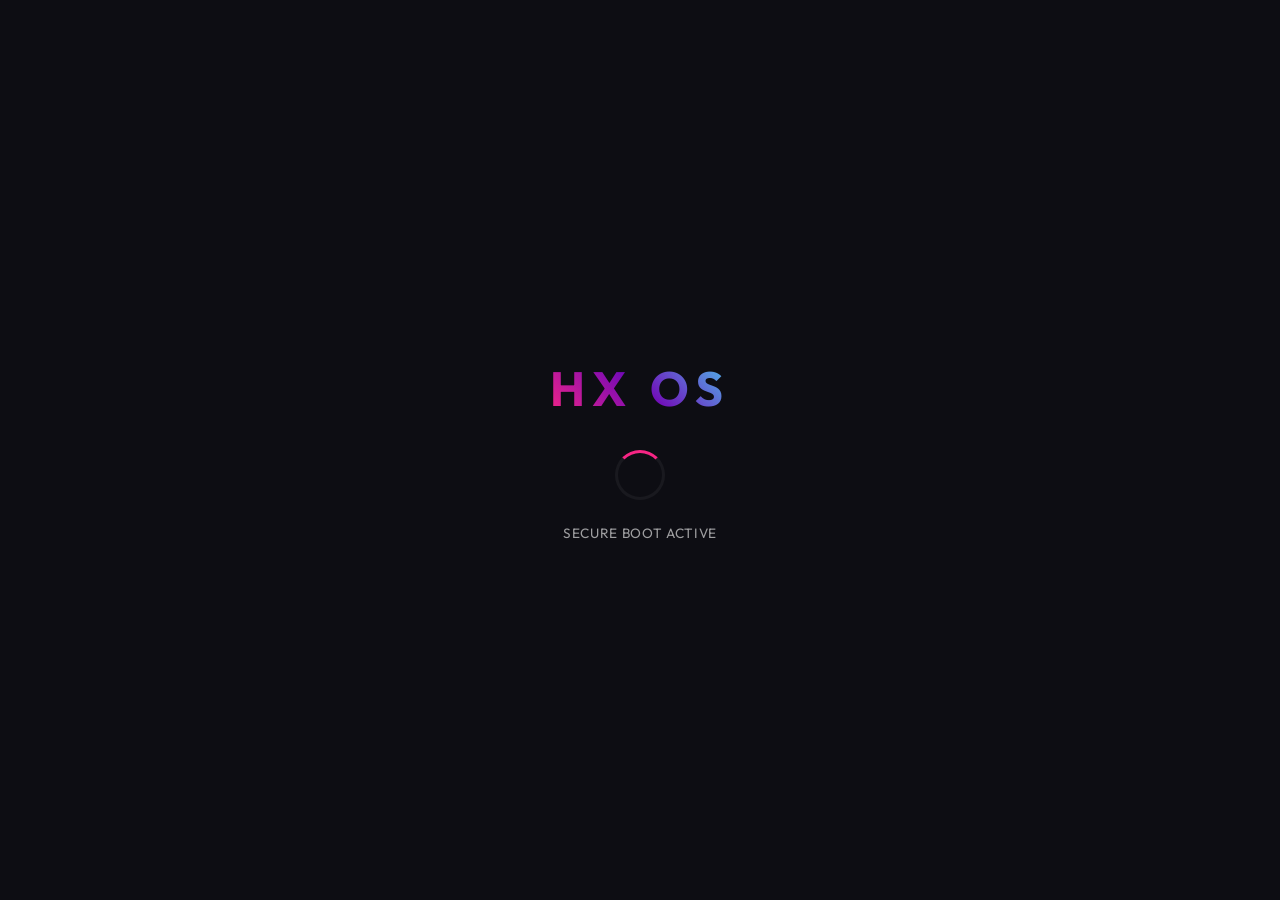
==== index.html @ 65b86fa2 "Add files via upload" ====
<!DOCTYPE html>
<html lang="en">
<head>
  <meta charset="UTF-8">
  <meta name="viewport" content="width=device-width, initial-scale=1.0">
  <title>HX OS - Operating System Simulator</title>
  <link rel="stylesheet" href="index.css">
  <!-- Connect Eel bindings -->
  <script type="text/javascript" src="/eel.js"></script>
</head>
<body class="theme-dark">

  <!-- 1. System Boot Screen -->
  <div id="boot-screen" class="boot-screen">
    <div class="boot-logo">HX OS</div>
    <div class="boot-spinner"></div>
    <p style="margin-top: 1.5rem; font-family: var(--font-sans); font-size: 0.85rem; color: var(--text-muted); letter-spacing: 0.05em;">SECURE BOOT ACTIVE</p>
  </div>

  <!-- 2. System Installation Wizard -->
  <div id="installer-overlay" class="installer-overlay" style="display: none;">
    <div class="installer-wizard glass-panel">
      <div id="wizard-step-welcome">
        <div class="installer-header">
          <h2>Install HX OS</h2>
          <p class="installer-subtitle">Welcome to the HX Operating System installer wizard.</p>
        </div>
        <img style="width: 120px; height: 120px; margin-bottom: 2rem;" src="data:image/svg+xml;utf8,<svg xmlns='http://www.w3.org/2000/svg' viewBox='0 0 24 24' fill='%23f72585'><path d='M19 3H5c-1.1 0-2 .9-2 2v14c0 1.1.9 2 2 2h14c1.1 0 2-.9 2-2V5c0-1.1-.9-2-2-2zm-3 6h-3V6h-2v3H8v2h3v3h2v-3h3V9z'/></svg>" alt="Install Icon">
        <div>
          <button class="installer-action-btn" onclick="goToStep('editions')">Get Started</button>
        </div>
      </div>

      <div id="wizard-step-editions" style="display: none;">
        <div class="installer-header">
          <h2>Choose HX OS Edition</h2>
          <p class="installer-subtitle">Select the software configuration tailored to your hardware needs.</p>
        </div>
        <div class="editions-grid">
          <div class="edition-card" id="ed-education" onclick="selectEdition('HX education')">
            <h4>HX Education</h4>
            <p>Classroom optimized tools, focused learning filters, lightweight background.</p>
          </div>
          <div class="edition-card" id="ed-student" onclick="selectEdition('HX student')">
            <h4>HX Student</h4>
            <p>Productivity workspace, student planner widgets, high-efficiency dark theme.</p>
          </div>
          <div class="edition-card" id="ed-school" onclick="selectEdition('HX school')">
            <h4>HX School</h4>
            <p>Collaborative features, local classroom share nodes, kids friendly layout.</p>
          </div>
          <div class="edition-card" id="ed-university" onclick="selectEdition('HX university')">
            <h4>HX University</h4>
            <p>Research packages, advanced coding compilers, full engineering libraries.</p>
          </div>
          <div class="edition-card" id="ed-home" onclick="selectEdition('HX home')">
            <h4>HX Home</h4>
            <p>Perfect for daily browser use, video streaming and default glass customization.</p>
          </div>
          <div class="edition-card" id="ed-pro" onclick="selectEdition('HX pro')">
            <h4>HX Pro</h4>
            <p>Full power-user tweaks, custom developer toolkits and optimal hardware rates.</p>
          </div>
          <div class="edition-card" id="ed-supercomputer" onclick="selectEdition('HX super computer')">
            <h4>HX Super Computer</h4>
            <p>Command line CLI environment. Green CRT visual console. Extremely lightweight, no wallpaper.</p>
          </div>
        </div>
        <div style="display: flex; gap: 1rem; justify-content: center;">
          <button class="installer-action-btn" style="background: rgba(255,255,255,0.08); border: 1px solid var(--bg-border); color: var(--text-main);" onclick="goToStep('welcome')">Back</button>
          <button class="installer-action-btn" id="btn-edition-next" disabled onclick="startInstallation()">Begin Setup</button>
        </div>
      </div>

      <div id="wizard-step-progress" style="display: none;">
        <div class="installer-header">
          <h2>Configuring Kernel Files</h2>
          <p class="installer-subtitle" id="wizard-progress-title">Writing system files into internal disk partition...</p>
        </div>
        <div class="installer-progress-container">
          <div class="progress-bar-bg">
            <div class="progress-bar-fill" id="wizard-progress-bar"></div>
          </div>
          <div class="progress-log" id="wizard-progress-log">Initializing partition mount...</div>
        </div>
      </div>

      <div id="wizard-step-complete" style="display: none;">
        <div class="installer-header">
          <h2>Installation Complete</h2>
          <p class="installer-subtitle">HX OS is configured and ready for production boot cycles.</p>
        </div>
        <img style="width: 100px; height: 100px; margin-bottom: 2rem;" src="data:image/svg+xml;utf8,<svg xmlns='http://www.w3.org/2000/svg' viewBox='0 0 24 24' fill='%232ecc71'><path d='M9 16.2L4.8 12l-1.4 1.4L9 19 21 7l-1.4-1.4L9 16.2z'/></svg>" alt="Success Icon">
        <div>
          <button class="installer-action-btn" style="background: #2ecc71; box-shadow: 0 4px 15px rgba(46, 204, 113, 0.4);" onclick="bootSystem()">Start HX OS</button>
        </div>
      </div>
    </div>
  </div>

  <!-- 3. Dynamic Visual Desktop UI -->
  <div id="desktop-shell" class="desktop-shell" style="display: none;">
    <div id="os-background" class="os-background"></div>
    
    <!-- Drag/Drop Workspace Area -->
    <div class="desktop-workspace" id="desktop-workspace" ondragover="event.preventDefault()">
      <!-- Desktop Icons -->
      <div class="desktop-icons-container" id="desktop-icons">
        <!-- Rendered by JS -->
      </div>
      
      <!-- Floating Windows Stack will spawn here -->
    </div>

    <!-- Start Menu Drawer -->
    <div class="start-menu glass-panel" id="start-menu">
      <input type="text" class="start-search-box" id="start-search" placeholder="Type app name to filter..." oninput="filterStartApps()">
      <div class="start-section-title">Pinned Applications</div>
      <div class="start-apps-grid" id="start-apps-grid">
        <!-- Rendered by JS -->
      </div>
      <div class="start-footer">
        <div class="start-user">
          <div class="start-user-avatar" id="avatar-char">H</div>
          <div>
            <div class="start-user-name" id="user-role-label">HX User</div>
            <div style="font-size: 0.7rem; color: var(--text-muted);" id="user-edition-label">HX Pro Edition</div>
          </div>
        </div>
        <button class="power-btn" onclick="shutdownSystem()" title="Shutdown/Reboot">⏻</button>
      </div>
    </div>

    <!-- Bottom Taskbar -->
    <div class="system-taskbar glass-panel" id="system-taskbar">
      <div class="taskbar-left">
        <button class="start-btn" onclick="toggleStartMenu()">HX</button>
        <div class="taskbar-shortcuts" id="taskbar-shortcuts">
          <!-- Quick shortcuts generated by JS -->
        </div>
      </div>
      <div class="taskbar-right">
        <div class="system-clock" id="system-clock">12:00 PM</div>
      </div>
    </div>
  </div>

  <!-- 4. Retro CRT Command Line Terminal Shell (HX Super Computer Mode) -->
  <div id="terminal-shell" class="terminal-shell" style="display: none;">
    <div class="crt-overlay"></div>
    <div class="terminal-container" id="terminal-container" onclick="focusTerminal()">
      <div class="terminal-log" id="terminal-log"></div>
      <div class="terminal-prompt-line">
        <span class="terminal-prompt-symbol">HX_SUPER_COMPUTER@OS:~#</span>
        <input type="text" class="terminal-input" id="terminal-input" autocomplete="off" autofocus onkeydown="handleTerminalCommand(event)">
      </div>
    </div>
  </div>

  <!-- Main System Core Script -->
  <script src="index.js"></script>
</body>
</html>
---- index.css ----
@import url('https://fonts.googleapis.com/css2?family=Outfit:wght@300;400;500;600;700&family=JetBrains+Mono:wght@400;500;700&display=swap');

/* Core Theme System */
:root {
  --font-sans: 'Outfit', sans-serif;
  --font-mono: 'JetBrains Mono', monospace;
  
  /* Defaults overridden dynamically by settingsos.json/theme */
  --accent-color: #f72585;
  --accent-rgb: 247, 37, 133;
  --transition-smooth: all 0.3s cubic-bezier(0.25, 0.8, 0.25, 1);
  --transition-bounce: all 0.4s cubic-bezier(0.175, 0.885, 0.32, 1.275);
}

/* Light / Dark Context Modifiers */
.theme-dark {
  --bg-primary: rgba(18, 18, 18, 0.65);
  --bg-secondary: rgba(30, 30, 30, 0.8);
  --bg-glass-tint: rgba(247, 37, 133, 0.12); /* wallpaper blend */
  --bg-border: rgba(255, 255, 255, 0.12);
  --bg-border-focus: rgba(255, 255, 255, 0.25);
  --text-main: #ffffff;
  --text-muted: rgba(255, 255, 255, 0.6);
  --shadow-main: rgba(0, 0, 0, 0.5);
  --glass-blur: blur(25px);
}

.theme-light {
  --bg-primary: rgba(255, 255, 255, 0.65);
  --bg-secondary: rgba(240, 240, 240, 0.8);
  --bg-glass-tint: rgba(123, 44, 191, 0.08); /* wallpaper blend */
  --bg-border: rgba(0, 0, 0, 0.12);
  --bg-border-focus: rgba(0, 0, 0, 0.25);
  --text-main: #121212;
  --text-muted: rgba(0, 0, 0, 0.6);
  --shadow-main: rgba(0, 0, 0, 0.15);
  --glass-blur: blur(25px);
}

/* Global Reset */
* {
  box-sizing: border-box;
  margin: 0;
  padding: 0;
  user-select: none;
}

body {
  font-family: var(--font-sans);
  color: var(--text-main);
  background-color: #000;
  overflow: hidden;
  height: 100vh;
  width: 100vw;
}

/* Wallpaper Layer with Mica Glass overlay */
.os-background {
  position: absolute;
  top: 0;
  left: 0;
  width: 100%;
  height: 100%;
  z-index: 1;
  background-size: cover;
  background-position: center;
  transition: background var(--transition-smooth);
}

.os-background::before {
  content: '';
  position: absolute;
  top: 0;
  left: 0;
  width: 100%;
  height: 100%;
  background: var(--bg-glass-tint);
  backdrop-filter: saturate(1.2);
  z-index: 2;
  pointer-events: none;
}

/* Elegant Glass Panels */
.glass-panel {
  background: var(--bg-primary);
  backdrop-filter: var(--glass-blur);
  -webkit-backdrop-filter: var(--glass-blur);
  border: 1px solid var(--bg-border);
  box-shadow: 0 8px 32px 0 var(--shadow-main);
  color: var(--text-main);
}

/* System Bootscreen */
.boot-screen {
  position: absolute;
  top: 0;
  left: 0;
  width: 100vw;
  height: 100vh;
  background: #0d0d13;
  z-index: 9999;
  display: flex;
  flex-direction: column;
  align-items: center;
  justify-content: center;
  transition: opacity 0.8s ease-in-out;
}

.boot-logo {
  font-size: 3rem;
  font-weight: 700;
  background: linear-gradient(45deg, #f72585, #7209b7, #4cc9f0);
  background-clip: text;
  -webkit-background-clip: text;
  -webkit-text-fill-color: transparent;
  margin-bottom: 2rem;
  letter-spacing: 0.15em;
  animation: logo-glow 2s ease-in-out infinite alternate;
}

.boot-spinner {
  width: 50px;
  height: 50px;
  border: 3px solid rgba(255, 255, 255, 0.05);
  border-radius: 50%;
  border-top-color: var(--accent-color);
  animation: spin 1s cubic-bezier(0.5, 0, 0.5, 1) infinite;
}

/* Installer / Setup UI */
.installer-overlay {
  position: absolute;
  top: 0;
  left: 0;
  width: 100vw;
  height: 100vh;
  z-index: 9000;
  background: radial-gradient(circle at center, #1b1b2f 0%, #0c0c1e 100%);
  display: flex;
  align-items: center;
  justify-content: center;
}

.installer-wizard {
  width: 650px;
  padding: 3rem;
  border-radius: 20px;
  text-align: center;
  animation: window-spawn 0.5s cubic-bezier(0.34, 1.56, 0.64, 1);
}

.installer-header h2 {
  font-size: 2.2rem;
  font-weight: 700;
  margin-bottom: 0.5rem;
  letter-spacing: -0.02em;
}

.installer-subtitle {
  color: var(--text-muted);
  margin-bottom: 2.5rem;
}

.editions-grid {
  display: grid;
  grid-template-columns: repeat(2, 1fr);
  gap: 1rem;
  margin-bottom: 2.5rem;
  max-height: 250px;
  overflow-y: auto;
  padding-right: 0.5rem;
}

/* Scrollbar styling for glass containers */
::-webkit-scrollbar {
  width: 6px;
  height: 6px;
}
::-webkit-scrollbar-track {
  background: rgba(0, 0, 0, 0.05);
  border-radius: 3px;
}
::-webkit-scrollbar-thumb {
  background: var(--bg-border);
  border-radius: 3px;
}
::-webkit-scrollbar-thumb:hover {
  background: var(--accent-color);
}

.edition-card {
  background: rgba(255, 255, 255, 0.03);
  border: 1px solid var(--bg-border);
  border-radius: 12px;
  padding: 1rem;
  cursor: pointer;
  text-align: left;
  transition: var(--transition-bounce);
}

.edition-card:hover {
  background: rgba(255, 255, 255, 0.07);
  transform: translateY(-2px);
  border-color: var(--accent-color);
}

.edition-card.selected {
  background: rgba(var(--accent-rgb), 0.15);
  border-color: var(--accent-color);
  box-shadow: 0 0 15px rgba(var(--accent-rgb), 0.3);
}

.edition-card h4 {
  font-weight: 600;
  margin-bottom: 0.25rem;
}

.edition-card p {
  font-size: 0.8rem;
  color: var(--text-muted);
  line-height: 1.3;
}

.installer-action-btn {
  background: var(--accent-color);
  color: #fff;
  border: none;
  border-radius: 10px;
  padding: 0.9rem 2.2rem;
  font-size: 1rem;
  font-weight: 600;
  cursor: pointer;
  transition: var(--transition-bounce);
  box-shadow: 0 4px 15px rgba(var(--accent-rgb), 0.4);
}

.installer-action-btn:hover {
  transform: scale(1.05);
  box-shadow: 0 6px 20px rgba(var(--accent-rgb), 0.6);
}

.installer-progress-container {
  margin: 2rem 0;
}

.progress-bar-bg {
  width: 100%;
  height: 8px;
  background: rgba(255, 255, 255, 0.08);
  border-radius: 4px;
  overflow: hidden;
  margin-bottom: 0.75rem;
}

.progress-bar-fill {
  width: 0%;
  height: 100%;
  background: linear-gradient(90deg, var(--accent-color), #4cc9f0);
  transition: width 0.1s linear;
}

.progress-log {
  font-family: var(--font-mono);
  font-size: 0.8rem;
  color: var(--accent-color);
  height: 1.2rem;
  overflow: hidden;
}

/* Graphical Desktop Shell Layout */
.desktop-shell {
  position: absolute;
  top: 0;
  left: 0;
  width: 100vw;
  height: 100vh;
  z-index: 10;
  display: flex;
  flex-direction: column;
}

.desktop-workspace {
  flex: 1;
  position: relative;
  overflow: hidden;
  padding: 1.5rem;
}

/* Desktop Grid Icons */
.desktop-icons-container {
  position: absolute;
  top: 1.5rem;
  left: 1.5rem;
  display: flex;
  flex-direction: column;
  gap: 1.5rem;
  z-index: 15;
}

.desktop-app-icon {
  width: 85px;
  display: flex;
  flex-direction: column;
  align-items: center;
  text-align: center;
  cursor: pointer;
  transition: var(--transition-bounce);
  border-radius: 12px;
  padding: 0.5rem 0.25rem;
  border: 1px solid transparent;
}

.desktop-app-icon:hover {
  background: rgba(255, 255, 255, 0.08);
  border-color: rgba(255, 255, 255, 0.1);
  transform: translateY(-2px);
}

.desktop-app-icon img {
  width: 48px;
  height: 48px;
  object-fit: contain;
  margin-bottom: 0.5rem;
  filter: drop-shadow(0 4px 6px rgba(0, 0, 0, 0.2));
  transition: transform 0.2s ease;
}

.desktop-app-icon:active img {
  transform: scale(0.9);
}

.desktop-app-icon span {
  font-size: 0.85rem;
  font-weight: 500;
  text-shadow: 0 2px 4px rgba(0,0,0,0.85);
  color: #ffffff; /* keep white for desktop icon titles for legibility on dark wallpaper backgrounds */
  display: -webkit-box;
  -webkit-line-clamp: 2;
  -webkit-box-orient: vertical;
  overflow: hidden;
}

/* Simulated App window */
.app-window {
  position: absolute;
  min-width: 320px;
  min-height: 240px;
  border-radius: 12px;
  z-index: 50;
  display: flex;
  flex-direction: column;
  overflow: hidden;
  animation: window-spawn 0.3s cubic-bezier(0.34, 1.56, 0.64, 1);
  box-shadow: 0 10px 40px rgba(0, 0, 0, 0.4);
}

.app-window.minimized {
  display: none !important;
}

.app-window.maximized {
  top: 0 !important;
  left: 0 !important;
  width: 100% !important;
  height: 100% !important;
  border-radius: 0;
  border: none;
}

.app-window.active {
  box-shadow: 0 15px 50px rgba(0, 0, 0, 0.5);
  border-color: var(--bg-border-focus);
}

.window-titlebar {
  display: flex;
  align-items: center;
  justify-content: space-between;
  padding: 0.75rem 1rem;
  cursor: move;
  border-bottom: 1px solid var(--bg-border);
  background: rgba(255, 255, 255, 0.05);
}

.window-info {
  display: flex;
  align-items: center;
  gap: 0.5rem;
}

.window-info img {
  width: 16px;
  height: 16px;
  object-fit: contain;
}

.window-info span {
  font-size: 0.85rem;
  font-weight: 600;
  letter-spacing: -0.01em;
}

.window-controls {
  display: flex;
  gap: 0.5rem;
}

.window-btn {
  width: 14px;
  height: 14px;
  border-radius: 50%;
  border: none;
  cursor: pointer;
  transition: opacity 0.2s ease;
}

.window-btn:hover {
  opacity: 0.8;
}

.window-btn.close {
  background-color: #ff5f56;
}

.window-btn.minimize {
  background-color: #ffbd2e;
}

.window-btn.maximize {
  background-color: #27c93f;
}

.window-content {
  flex: 1;
  background: var(--bg-primary);
  position: relative;
}

.window-content iframe {
  width: 100%;
  height: 100%;
  border: none;
  background: transparent;
}

/* Fallback SVG Icon Renderer in CSS */
.emoji-icon-fallback {
  width: 48px;
  height: 48px;
  border-radius: 12px;
  background: rgba(var(--accent-rgb), 0.2);
  border: 1px solid rgba(var(--accent-rgb), 0.3);
  display: flex;
  align-items: center;
  justify-content: center;
  font-size: 1.8rem;
  margin-bottom: 0.5rem;
  box-shadow: 0 4px 10px rgba(var(--accent-rgb), 0.2);
}

/* System Taskbar (Mica blurred bottom bar) */
.system-taskbar {
  height: 52px;
  z-index: 100;
  display: flex;
  align-items: center;
  justify-content: space-between;
  padding: 0 1rem;
  border-top: 1px solid var(--bg-border);
  position: relative;
}

.taskbar-left {
  display: flex;
  align-items: center;
  gap: 1rem;
}

.start-btn {
  width: 38px;
  height: 38px;
  border-radius: 8px;
  border: none;
  background: var(--accent-color);
  color: #fff;
  cursor: pointer;
  display: flex;
  align-items: center;
  justify-content: center;
  font-weight: 700;
  font-size: 1.1rem;
  box-shadow: 0 2px 10px rgba(var(--accent-rgb), 0.4);
  transition: var(--transition-bounce);
}

.start-btn:hover {
  transform: scale(1.08) rotate(5deg);
  box-shadow: 0 4px 15px rgba(var(--accent-rgb), 0.6);
}

.taskbar-shortcuts {
  display: flex;
  gap: 0.5rem;
  align-items: center;
}

.taskbar-icon {
  width: 36px;
  height: 36px;
  border-radius: 6px;
  display: flex;
  align-items: center;
  justify-content: center;
  cursor: pointer;
  transition: var(--transition-bounce);
  position: relative;
}

.taskbar-icon:hover {
  background: rgba(255, 255, 255, 0.08);
}

.taskbar-icon img {
  width: 26px;
  height: 26px;
  object-fit: contain;
}

.taskbar-icon.running::after {
  content: '';
  position: absolute;
  bottom: 2px;
  width: 6px;
  height: 2px;
  background-color: var(--accent-color);
  border-radius: 1px;
}

.taskbar-right {
  display: flex;
  align-items: center;
  gap: 1rem;
}

.system-clock {
  font-size: 0.85rem;
  font-weight: 500;
  color: var(--text-main);
  padding: 0.25rem 0.5rem;
  border-radius: 4px;
}

/* Glassmorphic Start Menu */
.start-menu {
  position: absolute;
  bottom: 60px;
  left: 1rem;
  width: 480px;
  height: 520px;
  border-radius: 16px;
  z-index: 200;
  display: none; /* toggled by index.js */
  flex-direction: column;
  padding: 1.5rem;
  animation: start-slide-up 0.3s cubic-bezier(0.175, 0.885, 0.32, 1.275);
}

.start-menu.open {
  display: flex;
}

.start-search-box {
  background: rgba(255, 255, 255, 0.05);
  border: 1px solid var(--bg-border);
  border-radius: 8px;
  padding: 0.6rem 1rem;
  font-family: var(--font-sans);
  color: var(--text-main);
  font-size: 0.9rem;
  outline: none;
  margin-bottom: 1.5rem;
  transition: var(--transition-smooth);
}

.start-search-box:focus {
  border-color: var(--accent-color);
  background: rgba(255, 255, 255, 0.08);
}

.start-section-title {
  font-size: 0.8rem;
  font-weight: 600;
  text-transform: uppercase;
  color: var(--text-muted);
  margin-bottom: 0.75rem;
  letter-spacing: 0.05em;
}

.start-apps-grid {
  display: grid;
  grid-template-columns: repeat(4, 1fr);
  gap: 1rem;
  overflow-y: auto;
  flex: 1;
}

.start-app-item {
  display: flex;
  flex-direction: column;
  align-items: center;
  text-align: center;
  padding: 0.75rem 0.5rem;
  border-radius: 10px;
  cursor: pointer;
  transition: var(--transition-bounce);
}

.start-app-item:hover {
  background: rgba(255, 255, 255, 0.06);
  transform: scale(1.05);
}

.start-app-item img {
  width: 40px;
  height: 40px;
  object-fit: contain;
  margin-bottom: 0.5rem;
}

.start-app-item span {
  font-size: 0.8rem;
  font-weight: 500;
}

.start-footer {
  border-top: 1px solid var(--bg-border);
  margin-top: 1rem;
  padding-top: 1rem;
  display: flex;
  justify-content: space-between;
  align-items: center;
}

.start-user {
  display: flex;
  align-items: center;
  gap: 0.5rem;
}

.start-user-avatar {
  width: 32px;
  height: 32px;
  border-radius: 50%;
  background: var(--accent-color);
  display: flex;
  align-items: center;
  justify-content: center;
  font-weight: 600;
  color: white;
}

.start-user-name {
  font-size: 0.85rem;
  font-weight: 600;
}

.power-btn {
  background: transparent;
  border: none;
  color: var(--text-main);
  cursor: pointer;
  font-size: 1.1rem;
  padding: 0.25rem;
  border-radius: 4px;
  transition: color 0.2s ease;
}

.power-btn:hover {
  color: #ff5f56;
}

/* HX SUPER COMPUTER: Retro CRT Terminal Layout */
.terminal-shell {
  position: absolute;
  top: 0;
  left: 0;
  width: 100vw;
  height: 100vh;
  z-index: 10;
  background-color: #030303;
  display: none; /* active for super computer */
  flex-direction: column;
  padding: 2rem;
  overflow: hidden;
}

.terminal-shell.active {
  display: flex;
}

/* Retro Monitor Tube overlay */
.crt-overlay {
  position: absolute;
  top: 0;
  left: 0;
  width: 100%;
  height: 100%;
  pointer-events: none;
  z-index: 999;
  background: linear-gradient(rgba(18, 16, 16, 0) 50%, rgba(0, 0, 0, 0.25) 50%), linear-gradient(90deg, rgba(255, 0, 0, 0.06), rgba(0, 255, 0, 0.02), rgba(0, 0, 255, 0.06));
  background-size: 100% 4px, 6px 100%;
  opacity: 0.85;
}

.crt-overlay::after {
  content: '';
  position: absolute;
  top: 0; left: 0; bottom: 0; right: 0;
  background: radial-gradient(circle, rgba(0,0,0,0) 60%, rgba(0,0,0,0.4) 100%);
}

.terminal-container {
  flex: 1;
  font-family: var(--font-mono);
  color: #39ff14; /* retro green */
  text-shadow: 0 0 5px rgba(57, 255, 20, 0.5);
  display: flex;
  flex-direction: column;
  overflow-y: auto;
  padding-bottom: 2rem;
}

.terminal-log {
  white-space: pre-wrap;
  line-height: 1.5;
  font-size: 0.95rem;
}

.terminal-prompt-line {
  display: flex;
  align-items: center;
  gap: 0.5rem;
  margin-top: 1rem;
}

.terminal-prompt-symbol {
  color: #39ff14;
}

.terminal-input {
  background: transparent;
  border: none;
  outline: none;
  color: #39ff14;
  font-family: var(--font-mono);
  font-size: 0.95rem;
  flex: 1;
  caret-color: #39ff14;
  text-shadow: 0 0 5px rgba(57, 255, 20, 0.5);
}

/* Animations */
@keyframes spin {
  to { transform: rotate(360deg); }
}

@keyframes logo-glow {
  from {
    filter: drop-shadow(0 0 8px rgba(var(--accent-rgb), 0.3));
  }
  to {
    filter: drop-shadow(0 0 20px rgba(var(--accent-rgb), 0.8));
  }
}

@keyframes window-spawn {
  from {
    opacity: 0;
    transform: scale(0.92) translateY(15px);
  }
  to {
    opacity: 1;
    transform: scale(1) translateY(0);
  }
}

@keyframes start-slide-up {
  from {
    opacity: 0;
    transform: translateY(40px);
  }
  to {
    opacity: 1;
    transform: translateY(0);
  }
}

.edition-badge {
  background: rgba(var(--accent-rgb), 0.2);
  color: var(--accent-color);
  font-size: 0.75rem;
  font-weight: 600;
  padding: 0.15rem 0.5rem;
  border-radius: 4px;
  border: 1px solid rgba(var(--accent-rgb), 0.3);
}
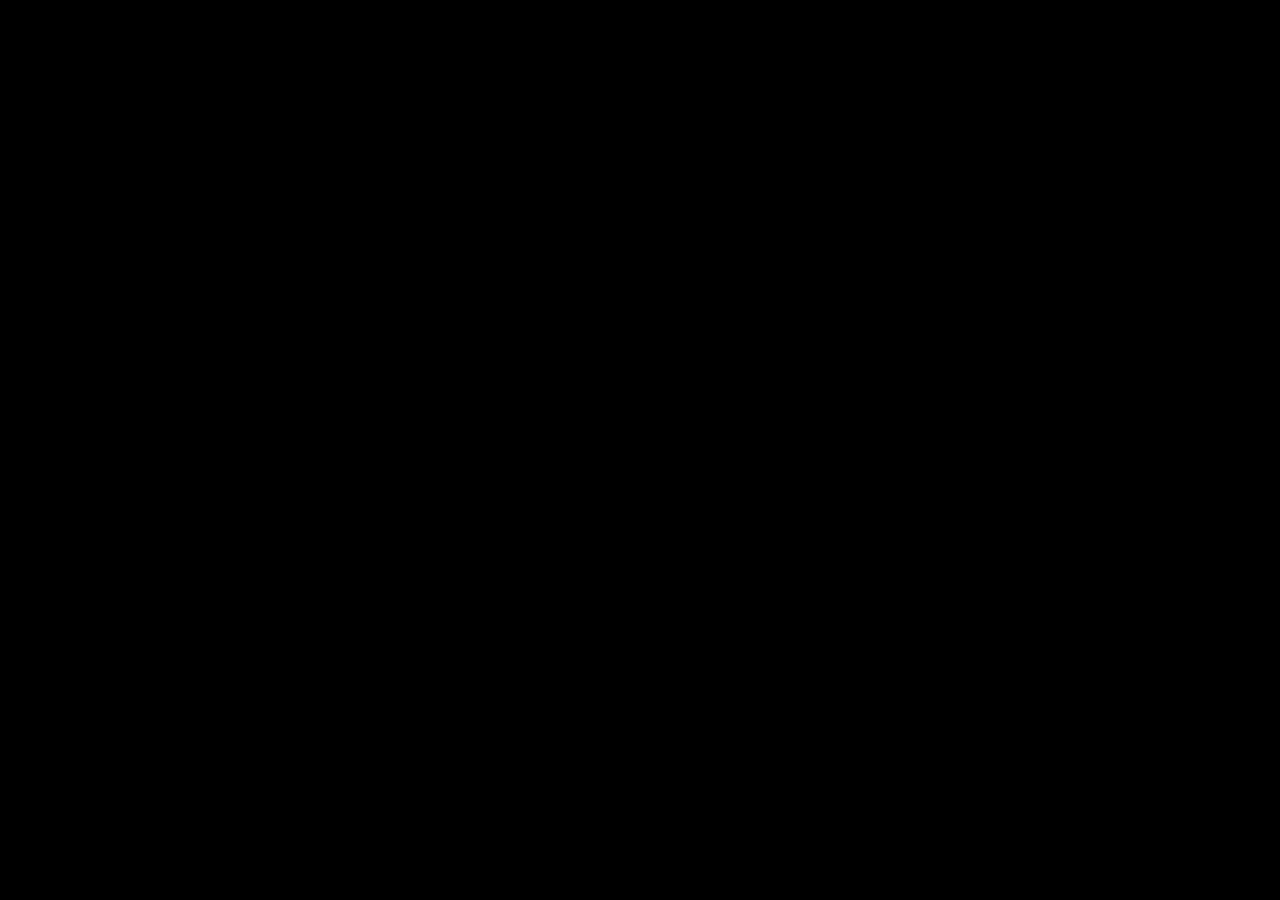
==== commit 4e98a002: "Update index.html" ====
--- a/index.html
+++ b/index.html
@@ -60,6 +60,10 @@
           <div class="edition-card" id="ed-pro" onclick="selectEdition('HX pro')">
             <h4>HX Pro</h4>
             <p>Full power-user tweaks, custom developer toolkits and optimal hardware rates.</p>
+          </div>
+          <div class="edition-card" id="ed-pro" onclick="selectEdition('HX pro')">
+            <h4>HX Omega</h4>
+            <p>Fully operational OS</p>
           </div>
           <div class="edition-card" id="ed-supercomputer" onclick="selectEdition('HX super computer')">
             <h4>HX Super Computer</h4>
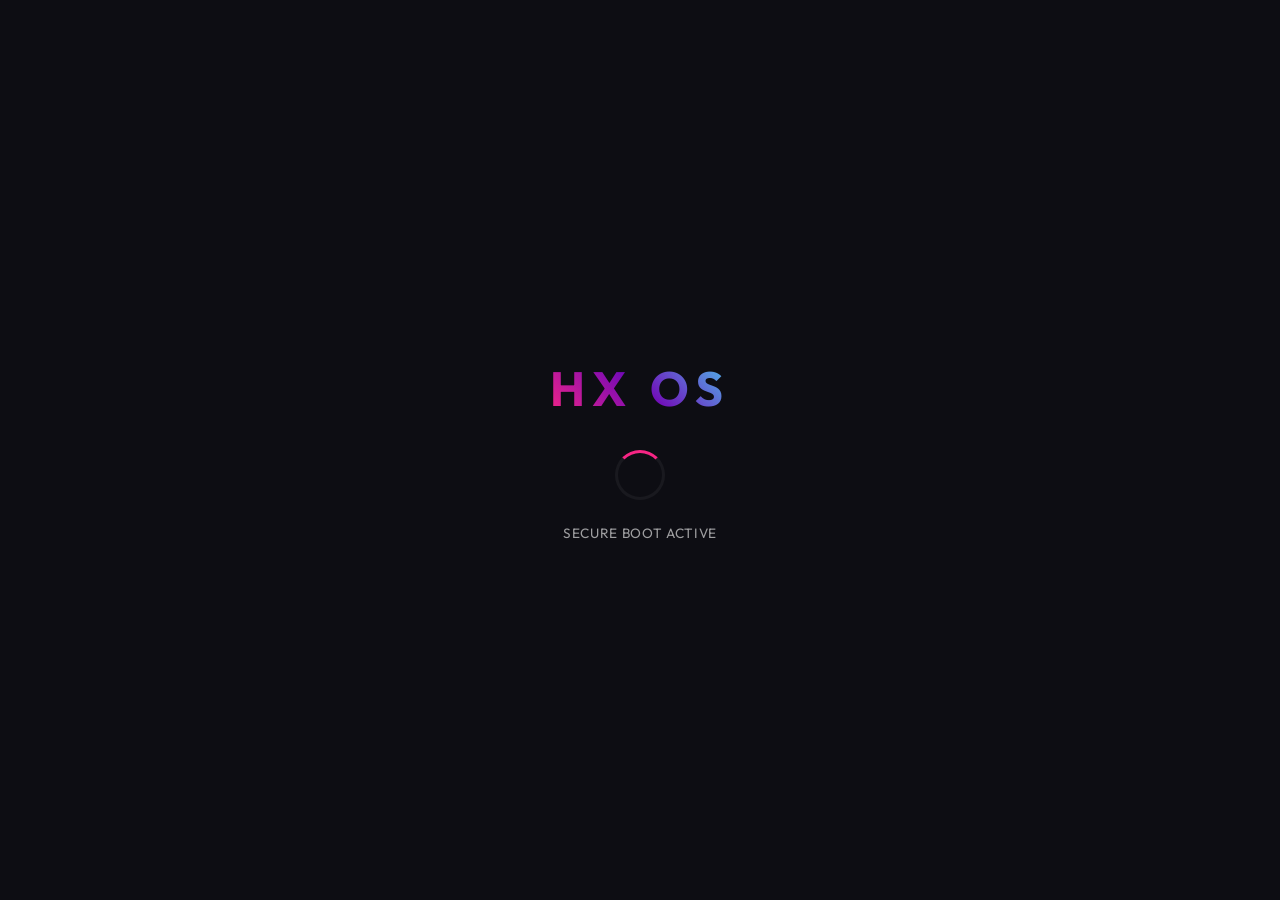
==== commit db8f9812: "Update index.html" ====
--- a/index.html
+++ b/index.html
@@ -61,7 +61,7 @@
             <h4>HX Pro</h4>
             <p>Full power-user tweaks, custom developer toolkits and optimal hardware rates.</p>
           </div>
-          <div class="edition-card" id="ed-pro" onclick="selectEdition('HX pro')">
+          <div class="edition-card" id="ed-pro" onclick="selectEdition('HX Omega')">
             <h4>HX Omega</h4>
             <p>Fully operational OS</p>
           </div>
